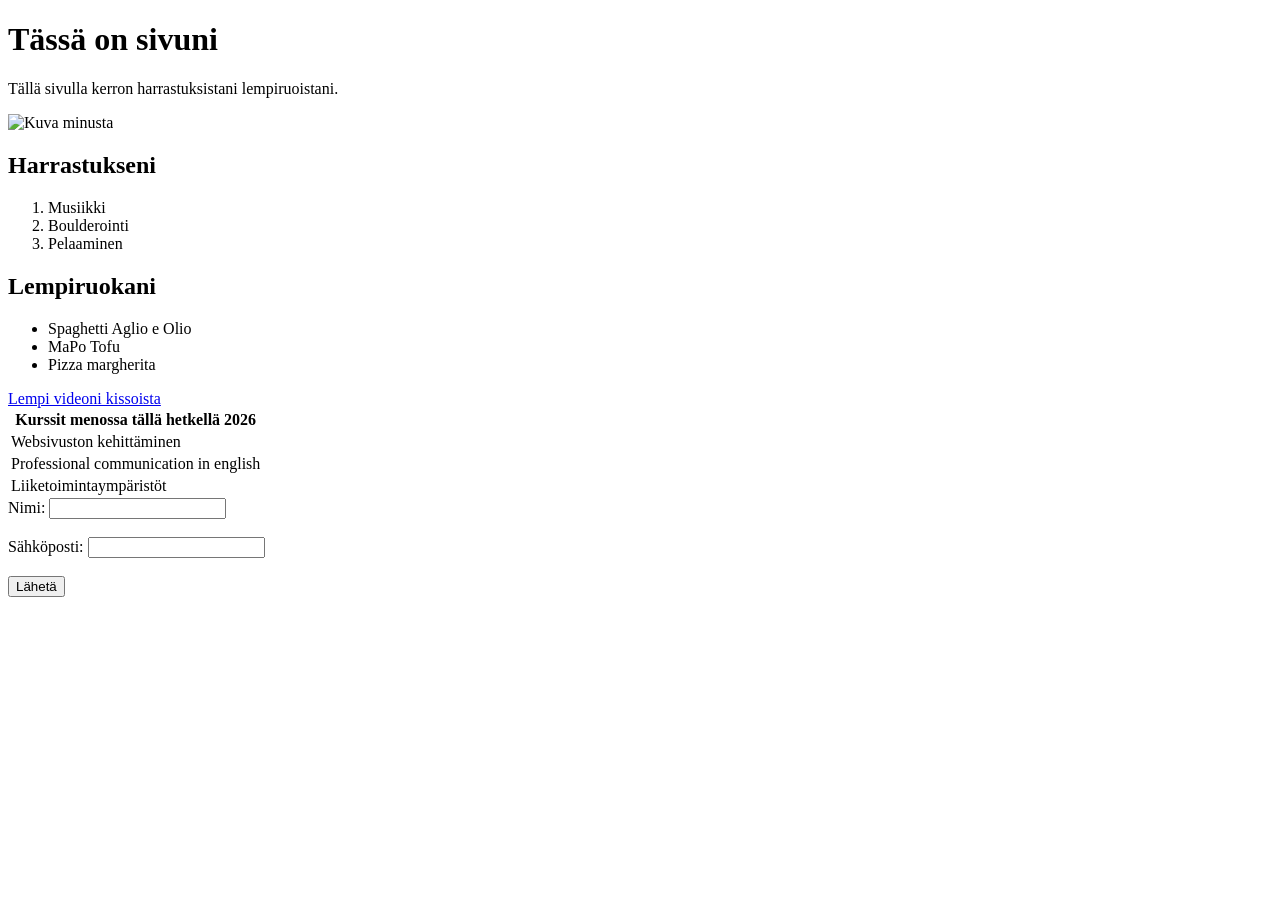
==== WS_02/index.html @ d7bf5827 "Updated course table headings and added evaluation scores" ====
<!DOCTYPE html>
<html lang="en">
<head>
    <meta charset="UTF-8">
    <meta name="viewport" content="width=device-width, initial-scale=1.0">
    <title>Eetun sivu</title>
    <link rel="stylesheet" href="style.css">

</head>
<body>
    <h1>Tässä on sivuni</h1>
    <p>Tällä sivulla kerron harrastuksistani lempiruoistani.</p>
    <img src="Kuva_eetu.jpg" width="300" alt="Kuva minusta">
    <h2>Harrastukseni</h2>
    <ol>
        <li>Musiikki</li>
        <li>Boulderointi</li>
        <li>Pelaaminen</li>
    </ol>
    <h2>Lempiruokani</h2>
    <ul>
        <li>Spaghetti Aglio e Olio</li>
        <li>MaPo Tofu</li>
        <li>Pizza margherita</li>
    </ul>
    <a href="https://www.youtube.com/watch?v=sppNnsF0gUk">Lempi videoni kissoista</a>
    <table>
        <tr>
            <th>Kurssit menossa tällä hetkellä 2026</th>
        </tr>
        <tr>
            <td>Websivuston kehittäminen</td>
        </tr>
        <tr>
            <td>Professional communication in english</td>
        </tr>
        <tr>
            <td>Liiketoimintaympäristöt</td>
        </tr>
    </table>
    <form>
        <label for="name">Nimi:</label>
        <input type="text" id="name" name="name"><br><br>
        <label for="email">Sähköposti:</label>
        <input type="email" id="email" name="email"><br><br>
        <input type="submit" value="Lähetä">
    </form>
</body>
</html>
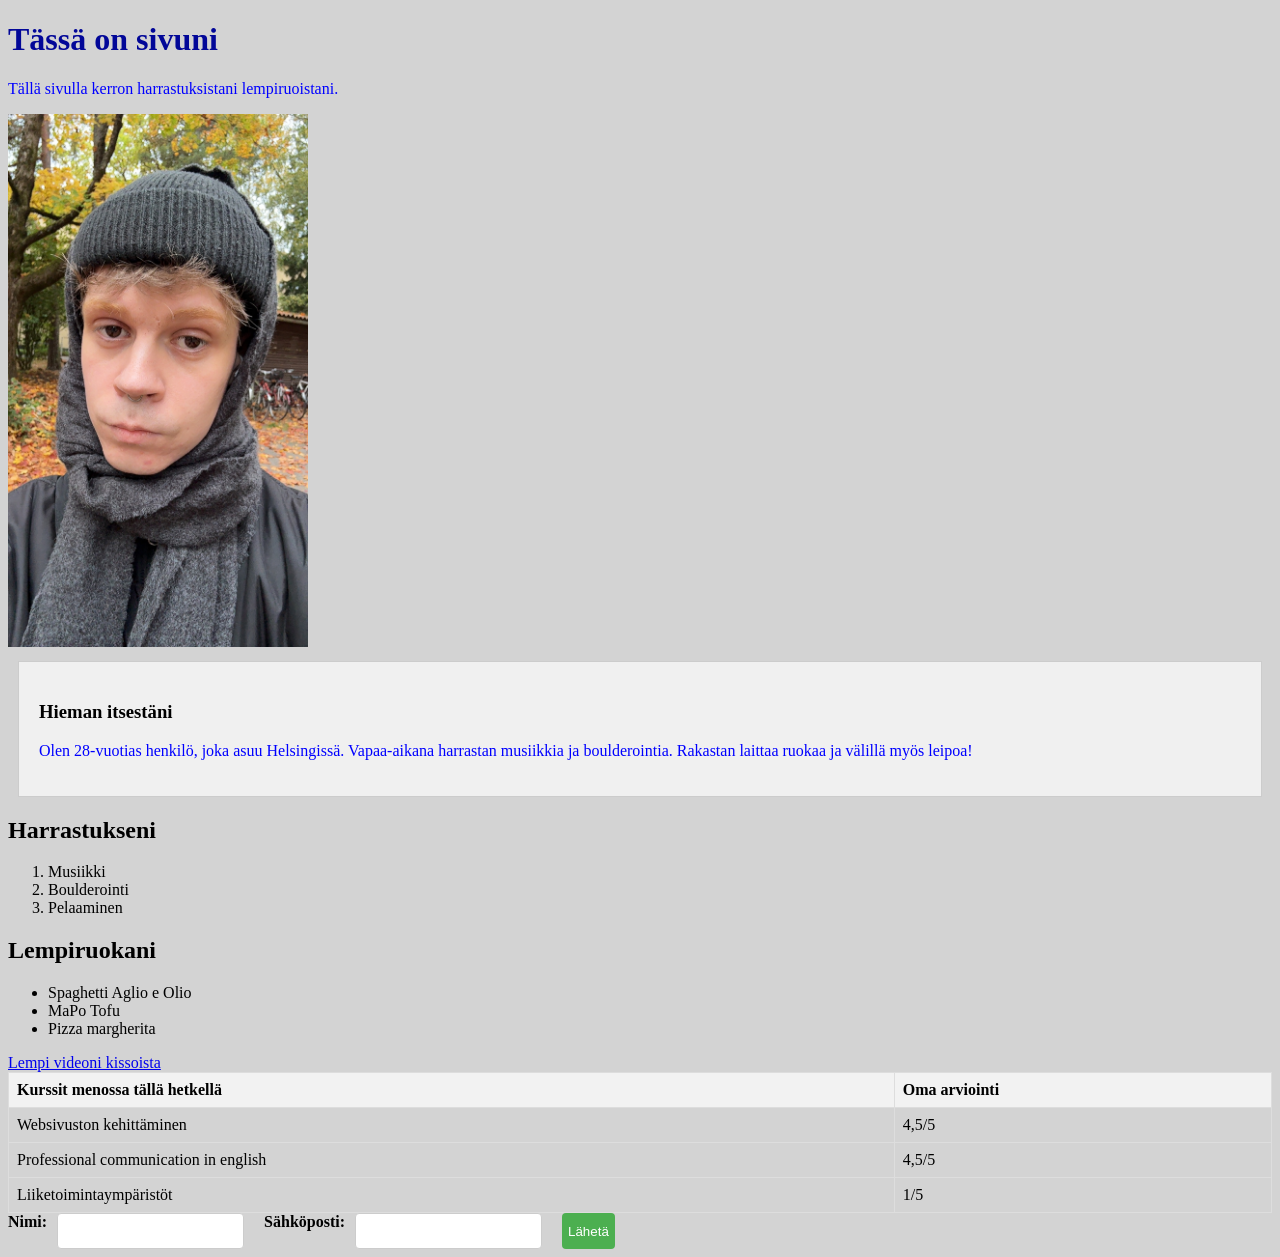
==== commit fed3cc46: "Added styling for content box and table, included self-introduction section, and updated course eval" ====
--- a/WS_02/index.html
+++ b/WS_02/index.html
@@ -4,13 +4,31 @@
     <meta charset="UTF-8">
     <meta name="viewport" content="width=device-width, initial-scale=1.0">
     <title>Eetun sivu</title>
-    <link rel="stylesheet" href="style.css">
-
+    <style>
+        h1 {
+            color: #020798;
+        }
+        P {
+        color: blue;
+    }
+    body {
+        background-color: lightgray;
+    }
+    h1 {
+        font-size: 2em;
+    }
+    </style>
+    <link rel="stylesheet" href="styles.css">
+    
 </head>
 <body>
-    <h1>Tässä on sivuni</h1>
+    <h1 style= "color: #020798;">Tässä on sivuni</h1>
     <p>Tällä sivulla kerron harrastuksistani lempiruoistani.</p>
     <img src="Kuva_eetu.jpg" width="300" alt="Kuva minusta">
+    <div class="content-box">
+        <h3>Hieman itsestäni</h3>
+        <p>Olen 28-vuotias henkilö, joka asuu Helsingissä. Vapaa-aikana harrastan musiikkia ja boulderointia. Rakastan laittaa ruokaa ja välillä myös leipoa!</p>
+    </div>
     <h2>Harrastukseni</h2>
     <ol>
         <li>Musiikki</li>
@@ -26,16 +44,20 @@
     <a href="https://www.youtube.com/watch?v=sppNnsF0gUk">Lempi videoni kissoista</a>
     <table>
         <tr>
-            <th>Kurssit menossa tällä hetkellä 2026</th>
+            <th>Kurssit menossa tällä hetkellä</th>
+            <th>Oma arviointi</th>
         </tr>
         <tr>
             <td>Websivuston kehittäminen</td>
+            <td>4,5/5</td>
         </tr>
         <tr>
             <td>Professional communication in english</td>
+            <td>4,5/5</td>
         </tr>
         <tr>
             <td>Liiketoimintaympäristöt</td>
+            <td>1/5</td>
         </tr>
     </table>
     <form>
--- a/WS_02/styles.css
+++ b/WS_02/styles.css
@@ -0,0 +1,40 @@
+.content-box {
+    padding: 20px;
+    margin: 10px;
+    background-color: #f0f0f0;
+    border: 1px solid #ccc;
+}
+table {
+    width: 100%;
+    border-collapse: collapse;
+}
+th, td {
+    border: 1px solid #ddd;
+    padding: 8px;
+    text-align: left;
+}
+th {
+    background-color: #f2f2f2;
+}
+form {
+    display: flex;
+    gap: 10px;
+}
+label {
+    font-weight: bold;
+}
+input[type="text"], input[type="email"] {
+    padding: 8px;
+    border: 1px solid #ccc;
+    border-radius: 4px;
+}
+input[type="submit"] {
+    background-color: #4CAF50;
+    color: white;
+    border: none;
+    border-radius: 4px;
+    cursor: pointer;
+}
+input[type="submit"]:hover {
+    background-color: #45a049;
+}
